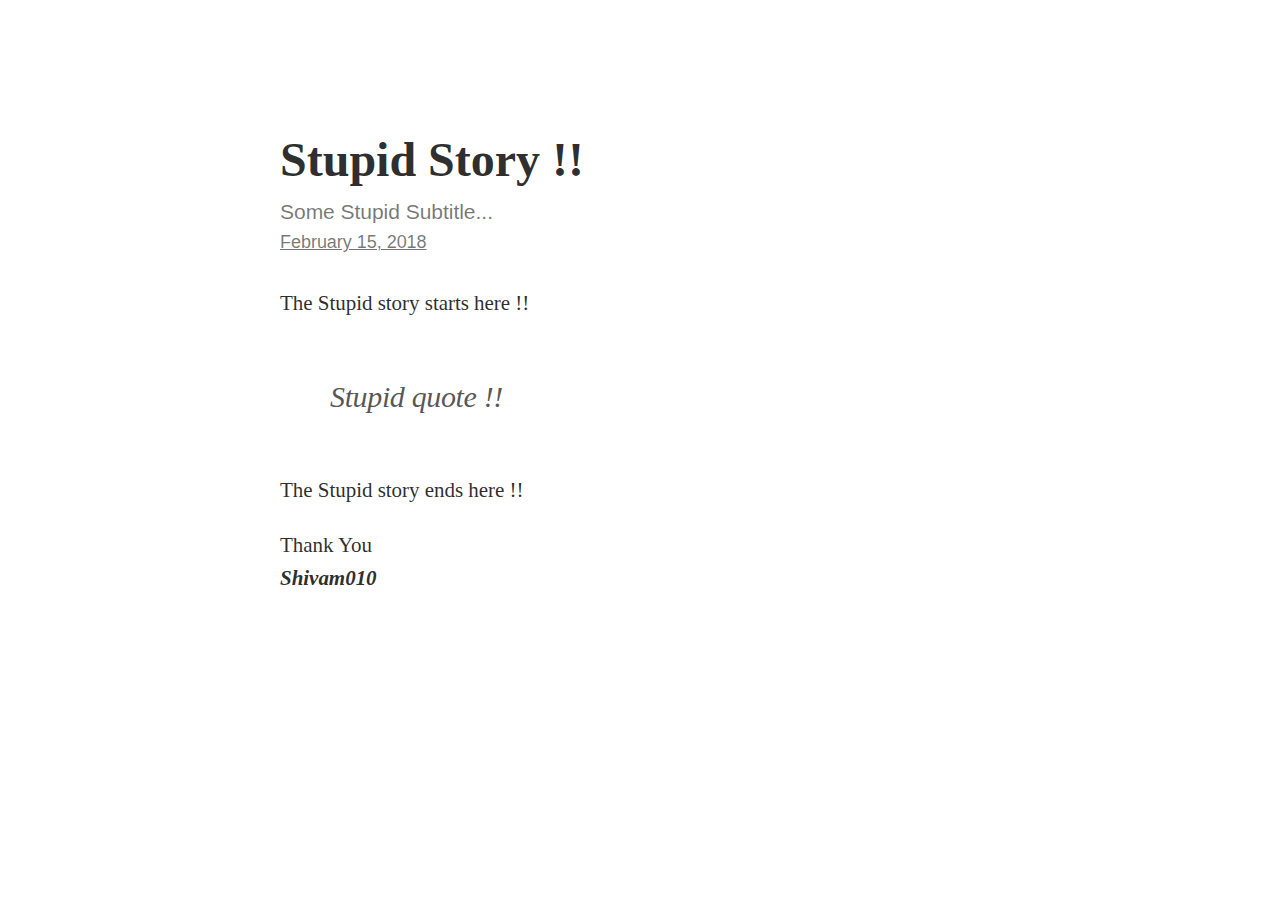
==== index.html @ a81aa01a "server file changed" ====
<!DOCTYPE html>
<html lang="en" prefix="og: http://ogp.me/ns#">

<head>
	<meta charset="UTF-8" />
	<meta name="viewport" content="width=device-width, initial-scale=1" />
	<title>Stupid Story</title>

	<link rel="canonical" href="http://blog.shivam010.ml" />

	<meta property="og:locale" content="en_US" />
	<meta property="og:type" content="article" />
	<meta property="og:title" content="A Stupid Story !!" />
	<meta property="og:description" content="Some Stupid Subtitle..." />
	<meta property="og:url" content="http://blog.shivam010.ml" />
	<meta property="og:site_name" content="Shivam010 Blog" />
	<meta property="article:section" content="Stupidity" />
	<meta property="article:published_time" content="2018-02-15T08:58:12+00:00" />
	<meta property="article:modified_time" content="2018-02-15T10:44:40+00:00" />
	<meta property="og:updated_time" content="2018-02-15T10:44:40+00:00" />

	<meta property="article:publisher" content="https://github.com/Shivam010">
	<meta property="article:author" content="https://github.com/Shivam010">
	<meta property="article:tag" content="stupidity" />

	<style>
		@import url("https://fonts.googleapis.com/css?family=Georgia:400,700|Lora|Playfair+Display:700i,900");

		html,
		body {
			margin: 0;
			width: 100%;
		}

		h1,
		h2,
		p,
		i,
		a,
		.authorName a {
			color: rgba(0, 0, 0, 0.84);
			text-rendering: optimizeLegibility;
		}

		h1 {
			font-family: "Georgia", serif;
			font-size: 48px;
			text-align: left;
			margin-bottom: 8px;
		}

		h2 {
			font-family: "Georgia", sans-serif;
			font-size: 26px;
			font-weight: 700;
			padding: 0;
			margin: 56px 0 -13px -1.883px;
			text-align: left;
			line-height: 34.5px;
			letter-spacing: -0.45px;
		}

		p,
		i,
		a {
			margin-top: 21px;
			font-size: 21px;
			letter-spacing: -0.03px;
			line-height: 1.58;
		}

		a {
			text-decoration: underline;
		}

		blockquote {
			font-family: "Georgia", serif;
			font-size: 30px;
			font-style: italic;
			letter-spacing: -0.36px;
			line-height: 44.4px;
			overflow-wrap: break-word;
			margin: 55px 0 55px 0;
			/* text-align: center; */
			color: rgba(0, 0, 0, 0.68);
			padding: 0 0 0 50px;
		}

		code {
			font-size: 18px;
			background: rgba(0, 0, 0, 0.05);
			border-radius: 2px;
			padding: 3px 5px;
		}

		.subtitle,
		.entry-date {
			font-family: "Georgia", sans-serif;
			color: rgba(0, 0, 0, 0.54);
			margin: 0;
		}

		.entry-date {
			font-size: 18px;
			margin: 0 0 30px 0;
		}

		.container {
			display: -ms-grid;
			display: grid;
			-ms-grid-columns: auto 166px 740px 166px auto;
			grid-template-columns: auto 166px 740px 166px auto;
			-ms-grid-rows: 450px auto 150px;
			grid-template-rows: 450px auto 150px;
			grid-template-areas: ". . article . ."". . footer . .";
		}

		.info {
			-ms-grid-row: 0;
			-ms-grid-column: 0;
			grid-area: info;
			padding: 60px 60px 0 0;
			margin-bottom: 30px;
		}

		.article {
			-ms-grid-row: 0;
			-ms-grid-column: 2;
			grid-area: article;
			margin: 40px 10px;
		}

		@media screen and (max-width: 1072px) {
			.container {
				-ms-grid-columns: auto 740px auto;
				grid-template-columns: auto 740px auto;
				grid-template-areas: ". article ."". footer  .";
			}

			.article {
				-ms-grid-row: 2;
				-ms-grid-column: 2;
			}
		}

		@media screen and (max-width: 740px) {
			.container {
				-ms-grid-rows: auto auto 150px;
				grid-template-rows: auto auto 150px;
				-ms-grid-columns: auto;
				grid-template-columns: auto;
				grid-template-areas: "article";
			}

			.info {
				padding-top: 0;
				-ms-grid-row: 1;
				-ms-grid-column: 1;
			}

			.article {
				-ms-grid-row: 2;
				-ms-grid-column: 1;
			}
		}
	</style>
</head>

<body>

	<div class="container">
		<main class="article">
			<div class="info">
				<h1 class="entry-title post-header-title">Stupid Story !!</h1>
				<p class="subtitle">Some Stupid Subtitle...</p>
				<div class="entry-meta post-info"><a class="entry-date published ">February 15, 2018</a></div>
			</div>
			<div class="entry-content">
				<p>
					The Stupid story starts here !!
				</p>
				<blockquote>Stupid quote !!</blockquote>
				<p>
					The Stupid story ends here !!
				</p>
				<p>
					Thank You<br />
					<i><b>Shivam010</b></i>
				</p>
			</div>
		</main>
	</div>

</body>

</html>
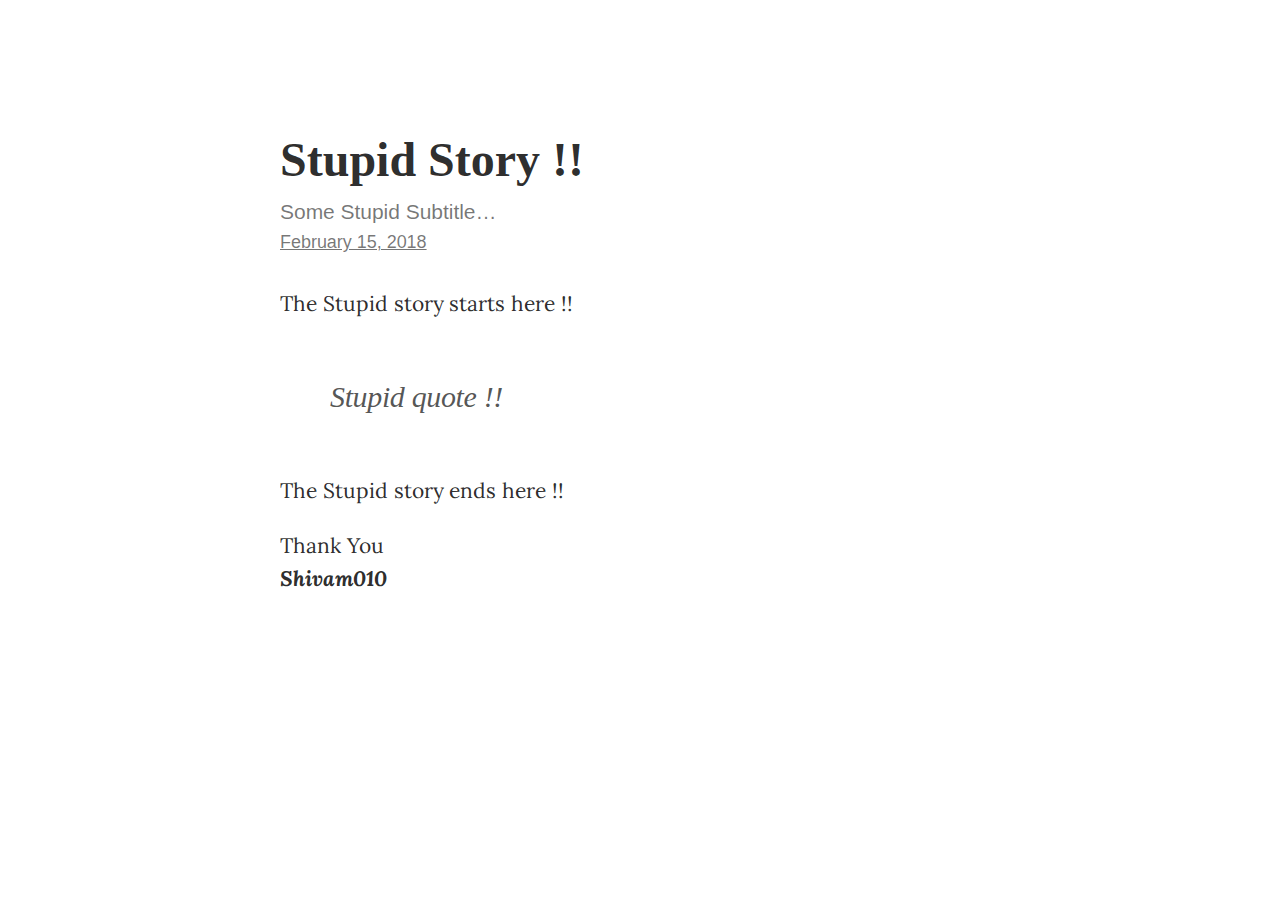
==== commit b74007e3: "a stupid story completed" ====
--- a/index.html
+++ b/index.html
@@ -1,196 +1,32 @@
 <!DOCTYPE html>
-<html lang="en" prefix="og: http://ogp.me/ns#">
+<html lang="en">
+<head>
+    <meta charset="UTF-8">
+    <title>Title</title>
+</head>
+<body>
+<link rel="stylesheet" href="style.css">
 
-<head>
-	<meta charset="UTF-8" />
-	<meta name="viewport" content="width=device-width, initial-scale=1" />
-	<title>Stupid Story</title>
-
-	<link rel="canonical" href="http://blog.shivam010.ml" />
-
-	<meta property="og:locale" content="en_US" />
-	<meta property="og:type" content="article" />
-	<meta property="og:title" content="A Stupid Story !!" />
-	<meta property="og:description" content="Some Stupid Subtitle..." />
-	<meta property="og:url" content="http://blog.shivam010.ml" />
-	<meta property="og:site_name" content="Shivam010 Blog" />
-	<meta property="article:section" content="Stupidity" />
-	<meta property="article:published_time" content="2018-02-15T08:58:12+00:00" />
-	<meta property="article:modified_time" content="2018-02-15T10:44:40+00:00" />
-	<meta property="og:updated_time" content="2018-02-15T10:44:40+00:00" />
-
-	<meta property="article:publisher" content="https://github.com/Shivam010">
-	<meta property="article:author" content="https://github.com/Shivam010">
-	<meta property="article:tag" content="stupidity" />
-
-	<style>
-		@import url("https://fonts.googleapis.com/css?family=Georgia:400,700|Lora|Playfair+Display:700i,900");
-
-		html,
-		body {
-			margin: 0;
-			width: 100%;
-		}
-
-		h1,
-		h2,
-		p,
-		i,
-		a,
-		.authorName a {
-			color: rgba(0, 0, 0, 0.84);
-			text-rendering: optimizeLegibility;
-		}
-
-		h1 {
-			font-family: "Georgia", serif;
-			font-size: 48px;
-			text-align: left;
-			margin-bottom: 8px;
-		}
-
-		h2 {
-			font-family: "Georgia", sans-serif;
-			font-size: 26px;
-			font-weight: 700;
-			padding: 0;
-			margin: 56px 0 -13px -1.883px;
-			text-align: left;
-			line-height: 34.5px;
-			letter-spacing: -0.45px;
-		}
-
-		p,
-		i,
-		a {
-			margin-top: 21px;
-			font-size: 21px;
-			letter-spacing: -0.03px;
-			line-height: 1.58;
-		}
-
-		a {
-			text-decoration: underline;
-		}
-
-		blockquote {
-			font-family: "Georgia", serif;
-			font-size: 30px;
-			font-style: italic;
-			letter-spacing: -0.36px;
-			line-height: 44.4px;
-			overflow-wrap: break-word;
-			margin: 55px 0 55px 0;
-			/* text-align: center; */
-			color: rgba(0, 0, 0, 0.68);
-			padding: 0 0 0 50px;
-		}
-
-		code {
-			font-size: 18px;
-			background: rgba(0, 0, 0, 0.05);
-			border-radius: 2px;
-			padding: 3px 5px;
-		}
-
-		.subtitle,
-		.entry-date {
-			font-family: "Georgia", sans-serif;
-			color: rgba(0, 0, 0, 0.54);
-			margin: 0;
-		}
-
-		.entry-date {
-			font-size: 18px;
-			margin: 0 0 30px 0;
-		}
-
-		.container {
-			display: -ms-grid;
-			display: grid;
-			-ms-grid-columns: auto 166px 740px 166px auto;
-			grid-template-columns: auto 166px 740px 166px auto;
-			-ms-grid-rows: 450px auto 150px;
-			grid-template-rows: 450px auto 150px;
-			grid-template-areas: ". . article . ."". . footer . .";
-		}
-
-		.info {
-			-ms-grid-row: 0;
-			-ms-grid-column: 0;
-			grid-area: info;
-			padding: 60px 60px 0 0;
-			margin-bottom: 30px;
-		}
-
-		.article {
-			-ms-grid-row: 0;
-			-ms-grid-column: 2;
-			grid-area: article;
-			margin: 40px 10px;
-		}
-
-		@media screen and (max-width: 1072px) {
-			.container {
-				-ms-grid-columns: auto 740px auto;
-				grid-template-columns: auto 740px auto;
-				grid-template-areas: ". article ."". footer  .";
-			}
-
-			.article {
-				-ms-grid-row: 2;
-				-ms-grid-column: 2;
-			}
-		}
-
-		@media screen and (max-width: 740px) {
-			.container {
-				-ms-grid-rows: auto auto 150px;
-				grid-template-rows: auto auto 150px;
-				-ms-grid-columns: auto;
-				grid-template-columns: auto;
-				grid-template-areas: "article";
-			}
-
-			.info {
-				padding-top: 0;
-				-ms-grid-row: 1;
-				-ms-grid-column: 1;
-			}
-
-			.article {
-				-ms-grid-row: 2;
-				-ms-grid-column: 1;
-			}
-		}
-	</style>
-</head>
-
-<body>
-
-	<div class="container">
-		<main class="article">
-			<div class="info">
-				<h1 class="entry-title post-header-title">Stupid Story !!</h1>
-				<p class="subtitle">Some Stupid Subtitle...</p>
-				<div class="entry-meta post-info"><a class="entry-date published ">February 15, 2018</a></div>
-			</div>
-			<div class="entry-content">
-				<p>
-					The Stupid story starts here !!
-				</p>
-				<blockquote>Stupid quote !!</blockquote>
-				<p>
-					The Stupid story ends here !!
-				</p>
-				<p>
-					Thank You<br />
-					<i><b>Shivam010</b></i>
-				</p>
-			</div>
-		</main>
-	</div>
+<div class="container">
+    <main class="article">
+        <div class="info">
+            <h1>Stupid Story !!</h1>
+            <p class="subtitle">Some Stupid Subtitle…</p>
+            <div class="entry-meta"><a class="entry-date published ">February 15, 2018</a></div>
+        </div>
+        <p>
+            The Stupid story starts here !!
+        </p>
+        <blockquote>Stupid quote !!</blockquote>
+        <p>
+            The Stupid story ends here !!
+        </p>
+        <p>
+            Thank You<br/>
+            <i><b>Shivam010</b></i>
+        </p>
+    </main>
+</div>
 
 </body>
-
 </html>--- a/style.css
+++ b/style.css
@@ -0,0 +1,193 @@
+@import url("https://fonts.googleapis.com/css?family=Georgia:400,700|Lora|Playfair+Display:700i,900");
+
+html,
+body {
+    margin: 0;
+    width: 100%;
+}
+
+h1,
+h2,
+p,
+i,
+a,
+.first-letter,
+.authorName a {
+    color: rgba(0, 0, 0, 0.84);
+    text-rendering: optimizeLegibility;
+}
+
+h1 {
+    font-family: "Georgia", serif;
+    font-size: 48px;
+    text-align: left;
+    margin-bottom: 8px;
+}
+
+h2 {
+    font-family: "Georgia", sans-serif;
+    font-size: 26px;
+    font-weight: 700;
+    padding: 0;
+    margin: 56px 0 -13px -1.883px;
+    text-align: left;
+    line-height: 34.5px;
+    letter-spacing: -0.45px;
+}
+
+p,
+i,
+a {
+    margin-top: 21px;
+    font-family: "Lora";
+    font-size: 21px;
+    letter-spacing: -0.03px;
+    line-height: 1.58;
+}
+
+a {
+    text-decoration: underline;
+}
+
+blockquote {
+    font-family: "Georgia", serif;
+    font-size: 30px;
+    font-style: italic;
+    letter-spacing: -0.36px;
+    line-height: 44.4px;
+    overflow-wrap: break-word;
+    margin: 55px 0 55px 0;
+    /* text-align: center; */
+    color: rgba(0, 0, 0, 0.68);
+    padding: 0 0 0 50px;
+}
+
+code {
+    font-size: 18px;
+    background: rgba(0, 0, 0, 0.05);
+    border-radius: 2px;
+    padding: 3px 5px;
+}
+
+.highlighted {
+    background: #7dffb3;
+}
+
+.first-letter {
+    overflow-wrap: break-word;
+    font-family: "Georgia", serif;
+    font-size: 60px;
+    line-height: 60px;
+    display: block;
+    position: relative;
+    float: left;
+    margin: 0px 7px 0 -5px;
+}
+
+.subtitle, .entry-date {
+    font-family: "Georgia", sans-serif;
+    color: rgba(0, 0, 0, 0.54);
+    margin: 0;
+}
+
+.entry-date {
+    font-size: 18px;
+    margin: 0 0 30px 0;
+}
+
+/* ##################################################################################
+########################################  LAYOUT  ###################################
+##################################################################################### */
+
+.container {
+    display: -ms-grid;
+    display: grid;
+    -ms-grid-columns: auto 166px 740px 166px auto;
+    grid-template-columns: auto 166px 740px 166px auto;
+    -ms-grid-rows: 450px auto 150px;
+    grid-template-rows: 450px auto 150px;
+    grid-template-areas: ". . article . ." ". . footer . .";
+}
+
+.info {
+    -ms-grid-row: 0;
+    -ms-grid-column: 0;
+    grid-area: info;
+    padding: 60px 60px 0 0;
+    margin-bottom: 30px;
+}
+
+.median-divider {
+    padding: 0 6px;
+}
+
+.lineLength {
+    border: 2px dashed rgba(0, 0, 0, 0.54);
+}
+
+.article {
+    -ms-grid-row: 0;
+    -ms-grid-column: 2;
+    grid-area: article;
+    margin: 40px 10px;
+}
+
+.footer {
+    -ms-grid-row: 2;
+    -ms-grid-column: 2;
+    grid-area: footer;
+    background: #333333;
+}
+
+@media screen and (max-width: 1072px) {
+    .container {
+        -ms-grid-columns: auto 740px auto;
+        grid-template-columns: auto 740px auto;
+        grid-template-areas: ". article ." ". footer  .";
+    }
+
+    .article {
+        -ms-grid-row: 2;
+        -ms-grid-column: 2;
+    }
+
+    .footer {
+        -ms-grid-row: 3;
+        -ms-grid-column: 2;
+    }
+}
+
+@media screen and (max-width: 740px) {
+    .container {
+        -ms-grid-rows: auto auto 150px;
+        grid-template-rows: auto auto 150px;
+        -ms-grid-columns: auto;
+        grid-template-columns: auto;
+        grid-template-areas: "article";
+    }
+
+    .info {
+        padding-top: 0;
+    }
+
+    .meta {
+        -ms-grid-row: 1;
+        -ms-grid-column: 1;
+        -ms-grid-column-span: 1;
+    }
+
+    .info {
+        -ms-grid-row: 1;
+        -ms-grid-column: 1;
+    }
+
+    .article {
+        -ms-grid-row: 2;
+        -ms-grid-column: 1;
+    }
+
+    .footer {
+        -ms-grid-row: 3;
+        -ms-grid-column: 1;
+    }
+}
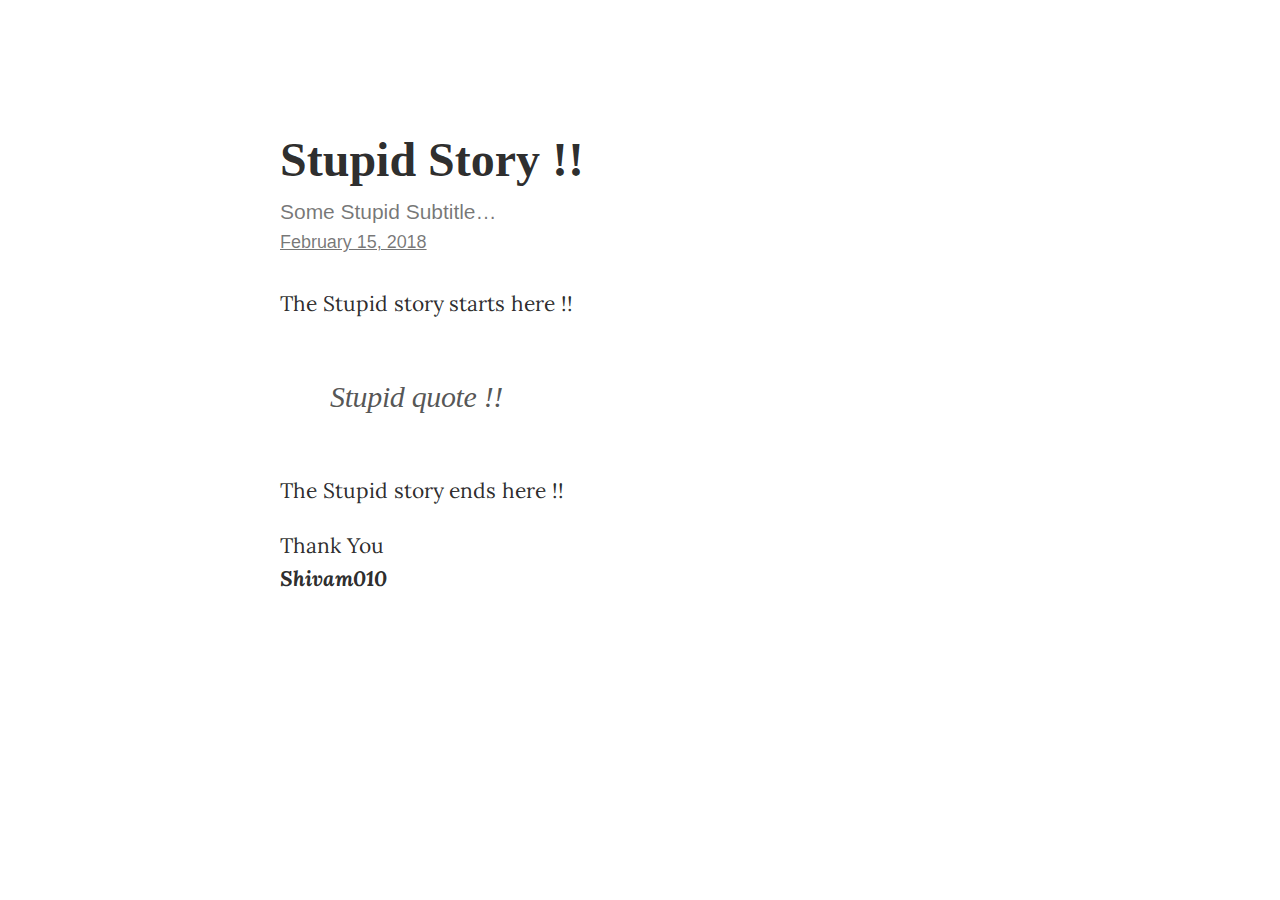
==== commit c6e135bf: "the stupid title is updated and stupid readme is added" ====
--- a/index.html
+++ b/index.html
@@ -2,7 +2,7 @@
 <html lang="en">
 <head>
     <meta charset="UTF-8">
-    <title>Title</title>
+    <title>Stupid Story</title>
 </head>
 <body>
 <link rel="stylesheet" href="style.css">
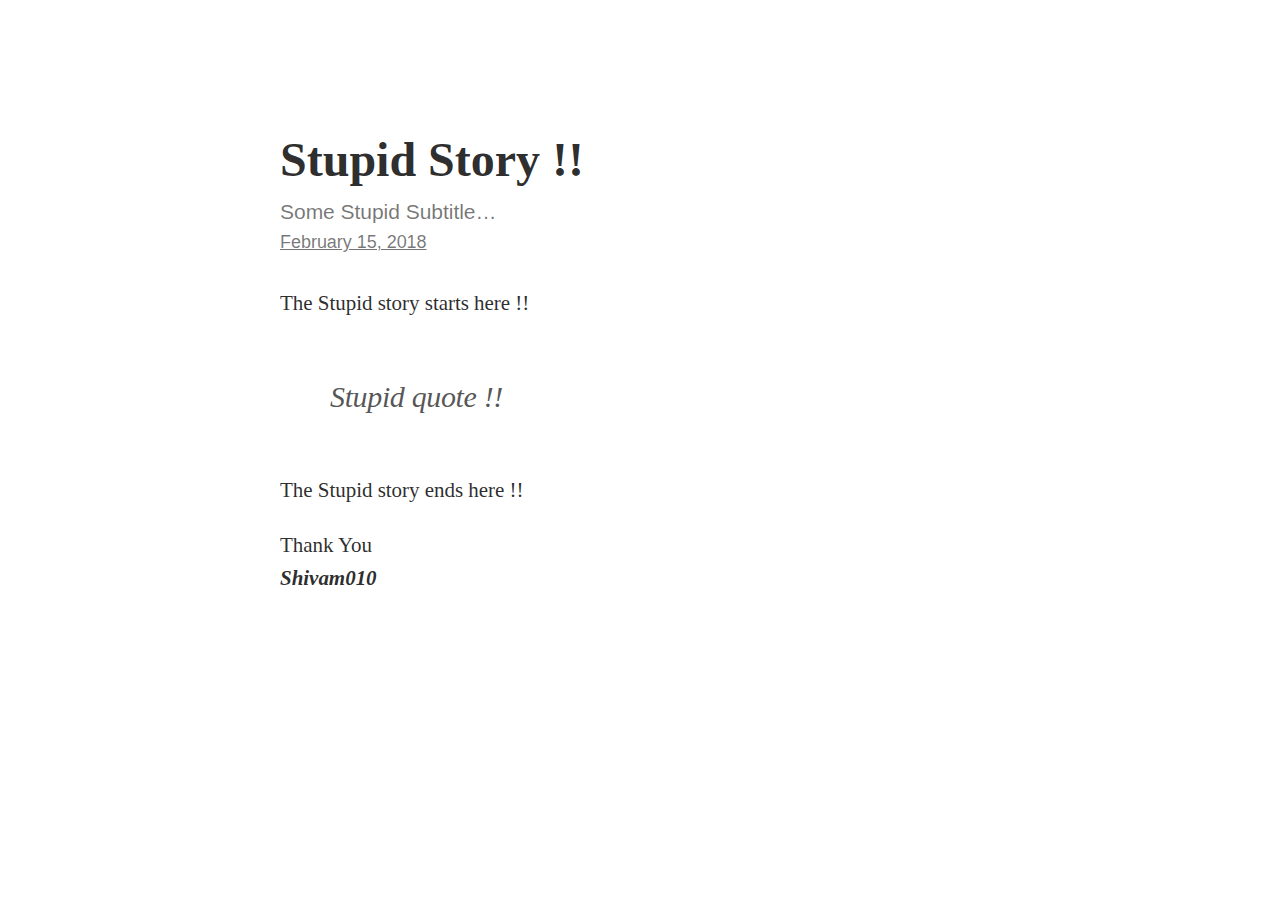
==== commit 99369514: "some stupid changes" ====
--- a/index.html
+++ b/index.html
@@ -1,11 +1,158 @@
 <!DOCTYPE html>
-<html lang="en">
+<html lang="en" prefix="og: http://ogp.me/ns#">
 <head>
     <meta charset="UTF-8">
+    <meta property="og:type" content="article">
+    <meta property="og:title" content="A Stupid Story !!">
+    <meta property="og:description" content="Some Stupid Subtitle…">
     <title>Stupid Story</title>
+    <style>
+        @import url("https://fonts.googleapis.com/css?family=Georgia:400,700|Lora|Playfair+Display:700i,900");
+
+        html,
+        body {
+            margin: 0;
+            width: 100%;
+        }
+
+        h1,
+        h2,
+        p,
+        i,
+        a,
+        .authorName a {
+            color: rgba(0, 0, 0, 0.84);
+            text-rendering: optimizeLegibility;
+        }
+
+        h1 {
+            font-family: "Georgia", serif;
+            font-size: 48px;
+            text-align: left;
+            margin-bottom: 8px;
+        }
+
+        h2 {
+            font-family: "Georgia", sans-serif;
+            font-size: 26px;
+            font-weight: 700;
+            padding: 0;
+            margin: 56px 0 -13px -1.883px;
+            text-align: left;
+            line-height: 34.5px;
+            letter-spacing: -0.45px;
+        }
+
+        p,
+        i,
+        a {
+            margin-top: 21px;
+            font-size: 21px;
+            letter-spacing: -0.03px;
+            line-height: 1.58;
+        }
+
+        a {
+            text-decoration: underline;
+        }
+
+        blockquote {
+            font-family: "Georgia", serif;
+            font-size: 30px;
+            font-style: italic;
+            letter-spacing: -0.36px;
+            line-height: 44.4px;
+            overflow-wrap: break-word;
+            margin: 55px 0 55px 0;
+            /* text-align: center; */
+            color: rgba(0, 0, 0, 0.68);
+            padding: 0 0 0 50px;
+        }
+
+        code {
+            font-size: 18px;
+            background: rgba(0, 0, 0, 0.05);
+            border-radius: 2px;
+            padding: 3px 5px;
+        }
+
+        .subtitle, .entry-date {
+            font-family: "Georgia", sans-serif;
+            color: rgba(0, 0, 0, 0.54);
+            margin: 0;
+        }
+
+        .entry-date {
+            font-size: 18px;
+            margin: 0 0 30px 0;
+        }
+
+        /* ##################################################################################
+        ########################################  LAYOUT  ###################################
+        ##################################################################################### */
+
+        .container {
+            display: -ms-grid;
+            display: grid;
+            -ms-grid-columns: auto 166px 740px 166px auto;
+            grid-template-columns: auto 166px 740px 166px auto;
+            -ms-grid-rows: 450px auto 150px;
+            grid-template-rows: 450px auto 150px;
+            grid-template-areas: ". . article . ." ". . footer . .";
+        }
+
+        .info {
+            -ms-grid-row: 0;
+            -ms-grid-column: 0;
+            grid-area: info;
+            padding: 60px 60px 0 0;
+            margin-bottom: 30px;
+        }
+
+        .article {
+            -ms-grid-row: 0;
+            -ms-grid-column: 2;
+            grid-area: article;
+            margin: 40px 10px;
+        }
+
+        @media screen and (max-width: 1072px) {
+            .container {
+                -ms-grid-columns: auto 740px auto;
+                grid-template-columns: auto 740px auto;
+                grid-template-areas: ". article ." ". footer  .";
+            }
+
+            .article {
+                -ms-grid-row: 2;
+                -ms-grid-column: 2;
+            }
+        }
+
+        @media screen and (max-width: 740px) {
+            .container {
+                -ms-grid-rows: auto auto 150px;
+                grid-template-rows: auto auto 150px;
+                -ms-grid-columns: auto;
+                grid-template-columns: auto;
+                grid-template-areas: "article";
+            }
+
+            .info {
+                padding-top: 0;
+                -ms-grid-row: 1;
+                -ms-grid-column: 1;
+            }
+
+            .article {
+                -ms-grid-row: 2;
+                -ms-grid-column: 1;
+            }
+        }
+
+    </style>
 </head>
 <body>
-<link rel="stylesheet" href="style.css">
 
 <div class="container">
     <main class="article">
